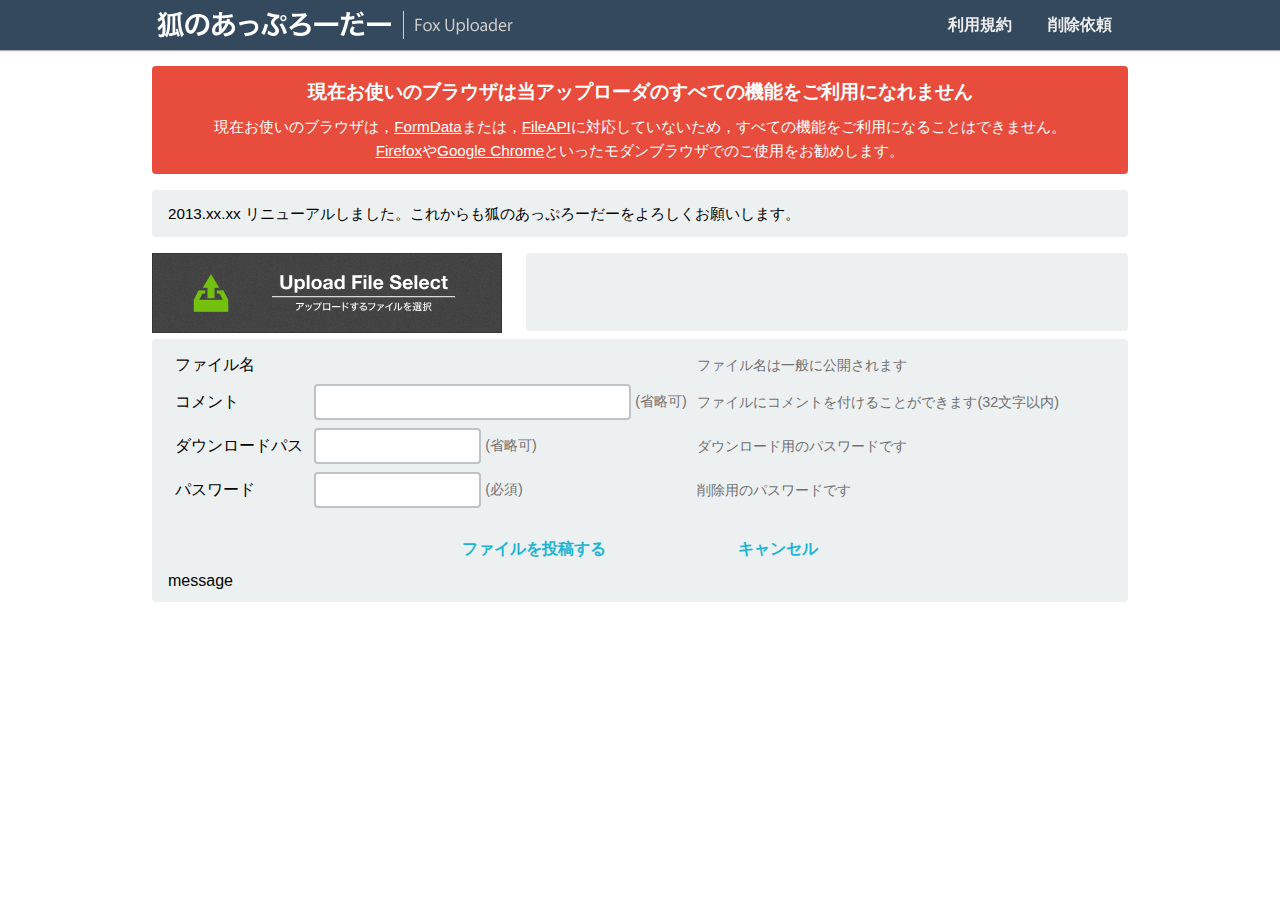
==== index2.html @ 390d732a "sassをつかおう！" ====
<!DOCTYPE html>
<html>
<head>

	<meta charset="UTF-8">

	<title>狐のあっぷろーだー</title>

	<script src="/js/jquery-1.9.1.core.min.js"></script>
	<script src="/js/jquery.cookie.min.js"></script>
	<script src="/js/upload.js"></script>

	<link rel="stylesheet" href="/css/default.css">

</head>
<body>

<header>
	<div class="frame">
		<h1><a href="http://fox.jeez.jp/"><img src="/img/logo.png" width="400" height="50" alt="狐のあっぷろーだー"></a></h1>
		<ul>
			<li><a href="#">利用規約</a></li>
			<li><a href="#">削除依頼</a></li>
		</ul>
	</div>
</header>

<div id="content" class="frame">

	<!-- レガシーブラウザへの警告 -->
	<div class="message failed" id="alert_legacy">
		<h6>現在お使いのブラウザは当アップローダのすべての機能をご利用になれません</h6>
		<p>現在お使いのブラウザは，<a href="https://developer.mozilla.org/ja/docs/DOM/XMLHttpRequest/FormData">FormData</a>または，<a href="https://developer.mozilla.org/ja/docs/DOM/File">FileAPI</a>に対応していないため，すべての機能をご利用になることはできません。</p>
		<p><a href="http://www.mozilla.jp/firefox/">Firefox</a>や<a href="http://www.google.co.jp/chrome/intl/ja/landing_ie.html">Google Chrome</a>といったモダンブラウザでのご使用をお勧めします。</p>
	</div>

	<div class="message info">
		<p>2013.xx.xx リニューアルしました。これからも狐のあっぷろーだーをよろしくお願いします。</p>
	</div>
	<form action="upload.cgi" method="POST" enctype="multipart/form-data" id="upload">
		<div id="file_select">
			<input type="file" name="file" id="file">
			<label for="file"><span id="file_button"><!-- 画像用 --></span></label>
			<div class="message info" id="uploader_info"></div>
		</div>

		<div class="message info" id="extra_input">
			<table>
				<tr>
					<td>ファイル名</td>
					<td><span id="filename"></span></td>
					<td class="explain">ファイル名は一般に公開されます</td>
				</tr>
				<tr>
					<td>コメント</td>
					<td class="explain"><input type="text" name="comment" id="comment"> (省略可)</td>
					<td class="explain">ファイルにコメントを付けることができます(32文字以内)</td>
				</tr>
				<tr>
					<td>ダウンロードパス</td>
					<td class="explain"><input type="text" name="dlpass" id="dlpass"> (<span id="dlpass_text">省略可</span>)</td>
					<td class="explain">ダウンロード用のパスワードです</td>
				</tr>
				<tr>
					<td>パスワード</td>
					<td class="explain"><input type="password" name="rmpass" id="rmpass"> (必須)</td>
					<td class="explain">削除用のパスワードです</td>
				</tr>
			</table>
			<div class="buttons">
				<a href="javascript:void(0);" class="button submit" id="submit">ファイルを投稿する</a> <a href="javascript:void(0);" class="button clear">キャンセル</a>
			</div>

			<!-- アップロード進行状況 -->
			<div id="loading">
			<div id="progress_box"><div id="progress_bar"></div><div id="progress_mes">message</div></div>
		</div>

		</div>
	</form>
</div>


</body>
</html>
---- css/default.css ----
@charset "UTF-8";
* {
  font-family: 'Arial','メイリオ','ＭＳ Ｐゴシック', 'ヒラギノ角ゴ Pro W3','Hiragino Kaku Gothic Pro', Sans-serif;
  line-height: 1.4em;
}

html {
  overflow-y: scroll;
}

body {
  margin: 0;
  padding: 50px 0 0 0;
  height: 100%;
  background: white;
}

a {
  color: #20b4d2;
  background: none;
  text-decoration: underline;
  outline: none;
}
a:link, a:visited {
  color: #20b4d2;
  background: none;
  text-decoration: underline;
  outline: none;
}
a:hover, a:active {
  color: #43c7e2;
  background: none;
  text-decoration: none;
  outline: none;
}

img {
  border: 0;
}

.frame {
  width: 976px;
  margin: auto;
  padding: 0;
}

header {
  overflow: hidden;
  *zoom: 1;
  display: block;
  position: fixed;
  top: 0;
  left: 0;
  z-index: 100;
  width: 100%;
  margin: 0;
  padding: 0;
  height: 50px;
  background: #34495e;
  box-shadow: 0px 1px 1px 0px #aaaaaa;
}
header h1 {
  float: left;
  margin: 0;
  padding: 0;
}
header h1 img {
  margin: 0;
  padding: 0;
  border: 0;
}
header ul {
  float: right;
  margin: 0;
  padding: 0;
  list-style: none;
}
header ul li {
  display: inline;
  margin: 0;
  padding: 0;
}
header ul li a {
  margin: 0;
  padding: 0 1em;
  display: inline-block;
  text-decoration: none;
  line-height: 50px;
  font-weight: bold;
  color: #eeeeee;
  background: none;
  text-decoration: none;
  outline: none;
}
header ul li a:link, header ul li a:visited {
  color: #eeeeee;
  background: none;
  text-decoration: none;
  outline: none;
}
header ul li a:hover, header ul li a:active {
  color: white;
  background: none;
  text-decoration: underline;
  outline: none;
}

.message {
  margin: 1em 0;
  padding: .6em 1em;
  border-radius: 4px;
}
.message h6 {
  margin: .2em 0 .5em 0;
  font-size: 1.2em;
}
.message p {
  margin: .2em 0;
  font-size: .95em;
}
.message.info {
  background: #ecf0f1;
}
.message.failed {
  background: #e74c3c;
  color: white;
  text-align: center;
}
.message.failed a {
  color: white;
  background: none;
  text-decoration: underline;
  outline: none;
}
.message.failed a:link, .message.failed a:visited {
  color: white;
  background: none;
  text-decoration: underline;
  outline: none;
}
.message.failed a:hover, .message.failed a:active {
  color: white;
  background: none;
  text-decoration: none;
  outline: none;
}

#file_select {
  overflow: hidden;
  *zoom: 1;
}
#file_select #file {
  width: 0;
  height: 0;
  position: absolute;
  top: -100px;
  left: -100px;
  filter: alpha(opacity=0);
  -moz-opacity: 0;
  opacity: 0;
}
#file_select label {
  overflow: hidden;
  padding: 0;
  float: left;
}
#file_select #file_button {
  display: inline-block;
  width: 350px;
  height: 80px;
  background-image: url("/img/upload_button.png");
  background-position: left top;
}
#file_select #file_button:hover {
  background-position: left bottom;
}

#uploader_info {
  float: right;
  margin: 0;
  width: 570px;
  height: 59px;
}

#extra_input {
  position: relative;
  margin: 0;
}
#extra_input table tr td {
  padding: .2em .3em;
}
#extra_input table tr td #filename {
  font-family: monospace;
}
#extra_input table tr td input {
  margin: 0;
  padding: .5em;
  border-radius: 4px;
  border: 2px solid #bdc3c7;
}
#extra_input table tr td input:focus {
  border: 2px solid #1abc9c;
}
#extra_input table tr td input#comment {
  width: 300px;
}
#extra_input table tr td input#dlpass {
  width: 150px;
}
#extra_input table tr td input#rmpass {
  width: 150px;
}
#extra_input table tr td.explain {
  color: #717171;
  font-size: .9em;
}

.buttons {
  margin-top: 1em;
  text-align: center;
}
.buttons a {
  display: inline-block;
  margin: 0 1em;
  padding: .6em 3em;
  border-radius: 4px;
  text-decoration: none;
}

.submit, .submit:hover, .submit:active, .submit:visited {
  background: #3498db;
  color: #ffffff;
  font-weight: bold;
}

.clear, .clear:hover, .clear:active, .clear:visited {
  background: #bdc3c7;
  color: #ffffff;
  font-weight: bold;
}
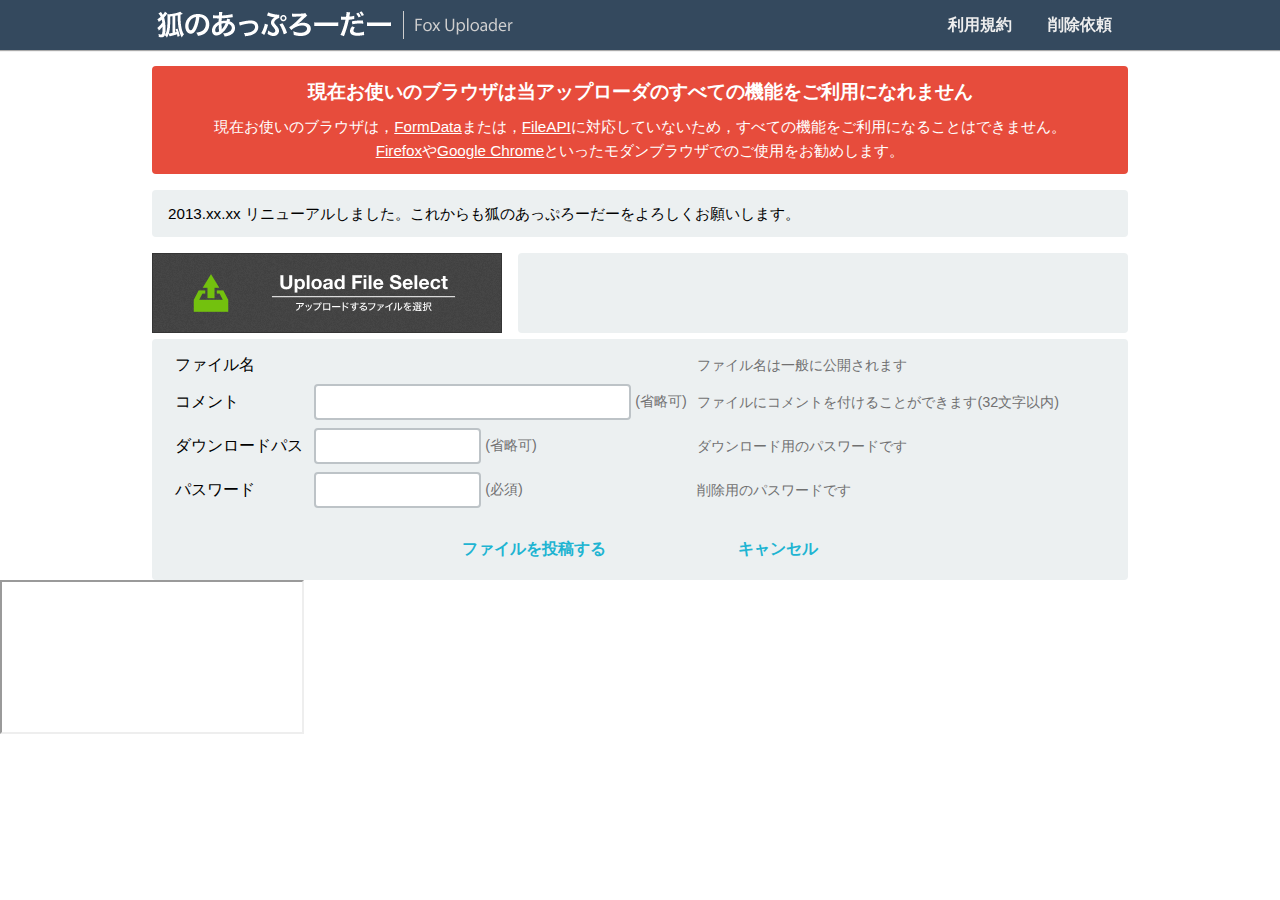
==== commit ab153c3a: "なにがいけないのか" ====
--- a/index2.html
+++ b/index2.html
@@ -1,85 +1,114 @@
-<!DOCTYPE html>
-<html>
-<head>
-
-	<meta charset="UTF-8">
-
-	<title>狐のあっぷろーだー</title>
-
-	<script src="/js/jquery-1.9.1.core.min.js"></script>
-	<script src="/js/jquery.cookie.min.js"></script>
-	<script src="/js/upload.js"></script>
-
-	<link rel="stylesheet" href="/css/default.css">
-
-</head>
-<body>
-
-<header>
-	<div class="frame">
-		<h1><a href="http://fox.jeez.jp/"><img src="/img/logo.png" width="400" height="50" alt="狐のあっぷろーだー"></a></h1>
-		<ul>
-			<li><a href="#">利用規約</a></li>
-			<li><a href="#">削除依頼</a></li>
-		</ul>
-	</div>
-</header>
-
-<div id="content" class="frame">
-
-	<!-- レガシーブラウザへの警告 -->
-	<div class="message failed" id="alert_legacy">
-		<h6>現在お使いのブラウザは当アップローダのすべての機能をご利用になれません</h6>
-		<p>現在お使いのブラウザは，<a href="https://developer.mozilla.org/ja/docs/DOM/XMLHttpRequest/FormData">FormData</a>または，<a href="https://developer.mozilla.org/ja/docs/DOM/File">FileAPI</a>に対応していないため，すべての機能をご利用になることはできません。</p>
-		<p><a href="http://www.mozilla.jp/firefox/">Firefox</a>や<a href="http://www.google.co.jp/chrome/intl/ja/landing_ie.html">Google Chrome</a>といったモダンブラウザでのご使用をお勧めします。</p>
-	</div>
-
-	<div class="message info">
-		<p>2013.xx.xx リニューアルしました。これからも狐のあっぷろーだーをよろしくお願いします。</p>
-	</div>
-	<form action="upload.cgi" method="POST" enctype="multipart/form-data" id="upload">
-		<div id="file_select">
-			<input type="file" name="file" id="file">
-			<label for="file"><span id="file_button"><!-- 画像用 --></span></label>
-			<div class="message info" id="uploader_info"></div>
-		</div>
-
-		<div class="message info" id="extra_input">
-			<table>
-				<tr>
-					<td>ファイル名</td>
-					<td><span id="filename"></span></td>
-					<td class="explain">ファイル名は一般に公開されます</td>
-				</tr>
-				<tr>
-					<td>コメント</td>
-					<td class="explain"><input type="text" name="comment" id="comment"> (省略可)</td>
-					<td class="explain">ファイルにコメントを付けることができます(32文字以内)</td>
-				</tr>
-				<tr>
-					<td>ダウンロードパス</td>
-					<td class="explain"><input type="text" name="dlpass" id="dlpass"> (<span id="dlpass_text">省略可</span>)</td>
-					<td class="explain">ダウンロード用のパスワードです</td>
-				</tr>
-				<tr>
-					<td>パスワード</td>
-					<td class="explain"><input type="password" name="rmpass" id="rmpass"> (必須)</td>
-					<td class="explain">削除用のパスワードです</td>
-				</tr>
-			</table>
-			<div class="buttons">
-				<a href="javascript:void(0);" class="button submit" id="submit">ファイルを投稿する</a> <a href="javascript:void(0);" class="button clear">キャンセル</a>
-			</div>
-
-			<!-- アップロード進行状況 -->
-			<div id="loading">
-			<div id="progress_box"><div id="progress_bar"></div><div id="progress_mes">message</div></div>
-		</div>
-
-		</div>
-	</form>
-</div>
-
-
-</body>
+<!DOCTYPE html>
+<html>
+<head>
+
+	<meta charset="UTF-8">
+
+	<title>狐のあっぷろーだー</title>
+
+	<link rel="stylesheet" href="/css/default.css">
+
+</head>
+<body>
+
+<header>
+	<div class="frame">
+		<h1><a href="http://fox.jeez.jp/"><img src="/img/logo.png" width="400" height="50" alt="狐のあっぷろーだー"></a></h1>
+		<ul>
+			<li><a href="#">利用規約</a></li>
+			<li><a href="#">削除依頼</a></li>
+		</ul>
+	</div>
+</header>
+
+<div id="content" class="frame">
+
+	<!-- レガシーブラウザへの警告 -->
+	<div class="message failed" id="alert_legacy">
+		<h6>現在お使いのブラウザは当アップローダのすべての機能をご利用になれません</h6>
+		<p>現在お使いのブラウザは，<a href="https://developer.mozilla.org/ja/docs/DOM/XMLHttpRequest/FormData">FormData</a>または，<a href="https://developer.mozilla.org/ja/docs/DOM/File">FileAPI</a>に対応していないため，すべての機能をご利用になることはできません。</p>
+		<p><a href="http://www.mozilla.jp/firefox/">Firefox</a>や<a href="http://www.google.co.jp/chrome/intl/ja/landing_ie.html">Google Chrome</a>といったモダンブラウザでのご使用をお勧めします。</p>
+	</div>
+
+	<div class="message info">
+		<p>2013.xx.xx リニューアルしました。これからも狐のあっぷろーだーをよろしくお願いします。</p>
+	</div>
+	<form action="upload.cgi" method="POST" enctype="multipart/form-data" id="upload">
+		<div id="file_select">
+			<input type="file" name="file" id="file">
+			<label for="file"><span id="file_button"><!-- 画像用 --></span></label>
+			<div class="message info" id="uploader_info"></div>
+		</div>
+
+		<div class="message info" id="extra_input">
+			<table>
+				<tr>
+					<td>ファイル名</td>
+					<td><span id="filename"></span></td>
+					<td class="explain">ファイル名は一般に公開されます</td>
+				</tr>
+				<tr>
+					<td>コメント</td>
+					<td class="explain"><input type="text" name="comment" id="comment"> (省略可)</td>
+					<td class="explain">ファイルにコメントを付けることができます(32文字以内)</td>
+				</tr>
+				<tr>
+					<td>ダウンロードパス</td>
+					<td class="explain"><input type="text" name="dlpass" id="dlpass"> (<span id="dlpass_text">省略可</span>)</td>
+					<td class="explain">ダウンロード用のパスワードです</td>
+				</tr>
+				<tr>
+					<td>パスワード</td>
+					<td class="explain"><input type="password" name="rmpass" id="rmpass"> (必須)</td>
+					<td class="explain">削除用のパスワードです</td>
+				</tr>
+			</table>
+			<div class="buttons">
+				<a href="javascript:void(0);" class="button submit" id="submit">ファイルを投稿する</a> <a href="javascript:void(0);" class="button clear">キャンセル</a>
+			</div>
+
+			<!-- アップロード進行状況 -->
+			<div id="loading">
+				<div id="progress_box">
+					<div id="progress_bar"></div>
+					<div id="progress_mes">message</div>
+				</div>
+			</div>
+
+		</div>
+	</form>
+</div>
+
+<!-- 利用規約 -->
+<div id="rule" class="blackout">
+	<div class="message info" id="rule_box">
+		<h6>利用規約</h6>
+		<p>アップローダーの利用を継続するには，以下の利用規約に同意してください。</p>
+		<div id="rule_ajax"><!-- ここにajaxで利用規約が挿入されます --></div>
+		<label for="agree" id="agree_label"><input type="checkbox" id="agree">私はこの利用規約に同意します</label>
+		<div class="buttons">
+			<a href="javascript:void(0);" class="button submit" id="rule_submit">ファイルを投稿する</a> <a href="javascript:void(0);" class="button clear">キャンセル</a>
+		</div>
+	</div>
+</div>
+
+<!-- エラーメッセージ -->
+<div id="errmes" class="blackout">
+	<div class="message info" id="errmes_box">
+		<h6 id="err_title">エラー</h6>
+		<div id="err_text"></div>
+		<div class="buttons">
+			<a href="javascript:void(0);" class="button submit" id="err_mes_ok">OK</a>
+		</div>
+	</div>
+</div>
+
+<script src="/js/jquery-1.9.1.core.min.js"></script>
+<script src="/js/jquery.cookie.min.js"></script>
+<script src="/js/upload.js"></script>
+
+<!-- 画面移換なしでアップロードするためのiframe -->
+<iframe name="iframe_upload" id="iframe_upload"></iframe>
+
+</body>
 </html>--- a/css/default.css
+++ b/css/default.css
@@ -178,8 +178,9 @@
 #uploader_info {
   float: right;
   margin: 0;
+  padding: 10px 20px;
   width: 570px;
-  height: 59px;
+  height: 60px;
 }
 
 #extra_input {
@@ -238,3 +239,106 @@
   color: #ffffff;
   font-weight: bold;
 }
+
+#loading {
+  display: none;
+  position: absolute;
+  top: 0;
+  left: 0;
+  width: 100%;
+  height: 100%;
+  text-align: center;
+  border-radius: 4px;
+  background: rgba(0, 0, 0, 0.7);
+}
+#loading #progress_box {
+  position: absolute;
+  width: 600px;
+  height: 40px;
+  top: 50%;
+  left: 50%;
+  margin: -20px 0 0 -300px;
+  border-radius: 4px;
+  background: #bdc3c7;
+}
+#loading #progress_bar {
+  width: 0;
+  height: 100%;
+  border-radius: 4px;
+  background: #2ecc71;
+}
+#loading #progress_mes {
+  position: absolute;
+  width: 600px;
+  height: 40px;
+  top: 50%;
+  left: 50%;
+  margin: -20px 0 0 -300px;
+  font-weight: bold;
+  color: #FFF;
+  line-height: 40px;
+  text-shadow: 0 -1px 1px #AAA;
+}
+
+#rule_box {
+  display: block;
+  position: absolute;
+  top: 50%;
+  left: 50%;
+  z-index: 102;
+  width: 650px;
+  height: 400px;
+  margin: -200px 0 0 -325px;
+  background: #e3e3e3;
+  text-align: center;
+}
+#rule_box #rule_ajax {
+  height: 220px;
+  padding: 10px;
+  overflow-x: hidden;
+  overflow-y: scroll;
+  border: 1px solid #CCC;
+  background: #FFF;
+  text-align: left;
+}
+#rule_box #rule_ajax h2 {
+  margin-top: 0;
+  margin-bottom: .2em;
+  font-size: 1.25em;
+}
+#rule_box #rule_ajax p {
+  margin: .3em auto;
+  text-indent: .8em;
+}
+#rule_box #rule_ajax ol {
+  margin: 0;
+  padding-left: 4em;
+}
+#rule_box #agree_label {
+  display: block;
+  margin: .6em;
+}
+
+#errmes_box {
+  display: block;
+  position: absolute;
+  top: 50%;
+  left: 50%;
+  z-index: 102;
+  width: 650px;
+  height: 150px;
+  margin: -75px 0 0 -325px;
+  background: #e3e3e3;
+  text-align: center;
+}
+
+.blackout {
+  display: none;
+  position: fixed;
+  top: 0;
+  left: 0;
+  z-index: 101;
+  width: 100%;
+  height: 100%;
+  background: rgba(0, 0, 0, 0.6);
+}
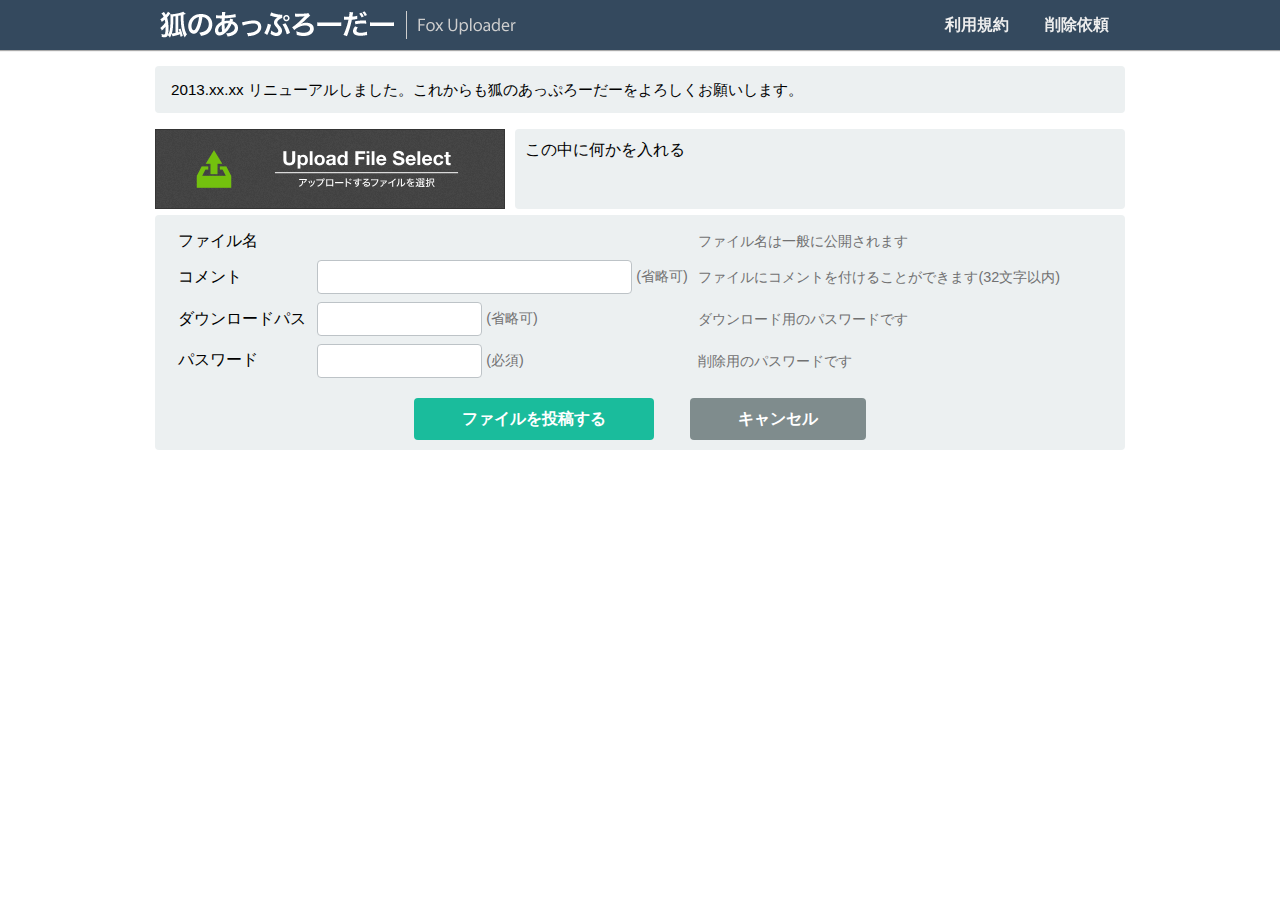
==== commit a2b8cb21: "scssに書き換え buttonsまで その他いらないファイルを削除" ====
--- a/index2.html
+++ b/index2.html
@@ -24,7 +24,7 @@
 <div id="content" class="frame">
 
 	<!-- レガシーブラウザへの警告 -->
-	<div class="message failed" id="alert_legacy">
+	<div class="message warning" id="alert_legacy">
 		<h6>現在お使いのブラウザは当アップローダのすべての機能をご利用になれません</h6>
 		<p>現在お使いのブラウザは，<a href="https://developer.mozilla.org/ja/docs/DOM/XMLHttpRequest/FormData">FormData</a>または，<a href="https://developer.mozilla.org/ja/docs/DOM/File">FileAPI</a>に対応していないため，すべての機能をご利用になることはできません。</p>
 		<p><a href="http://www.mozilla.jp/firefox/">Firefox</a>や<a href="http://www.google.co.jp/chrome/intl/ja/landing_ie.html">Google Chrome</a>といったモダンブラウザでのご使用をお勧めします。</p>
@@ -33,11 +33,12 @@
 	<div class="message info">
 		<p>2013.xx.xx リニューアルしました。これからも狐のあっぷろーだーをよろしくお願いします。</p>
 	</div>
+
 	<form action="upload.cgi" method="POST" enctype="multipart/form-data" id="upload">
 		<div id="file_select">
 			<input type="file" name="file" id="file">
 			<label for="file"><span id="file_button"><!-- 画像用 --></span></label>
-			<div class="message info" id="uploader_info"></div>
+			<div class="message info" id="uploader_info">この中に何かを入れる</div>
 		</div>
 
 		<div class="message info" id="extra_input">
--- a/css/default.css
+++ b/css/default.css
@@ -1,4 +1,12 @@
 @charset "UTF-8";
+#alert_legacy {
+  display: none;
+}
+
+#iframe_upload {
+  display: none;
+}
+
 * {
   font-family: 'Arial','メイリオ','ＭＳ Ｐゴシック', 'ヒラギノ角ゴ Pro W3','Hiragino Kaku Gothic Pro', Sans-serif;
   line-height: 1.4em;
@@ -39,7 +47,7 @@
 }
 
 .frame {
-  width: 976px;
+  width: 970px;
   margin: auto;
   padding: 0;
 }
@@ -121,35 +129,35 @@
 .message.info {
   background: #ecf0f1;
 }
-.message.failed {
+.message.warning {
   background: #e74c3c;
   color: white;
   text-align: center;
 }
-.message.failed a {
-  color: white;
-  background: none;
-  text-decoration: underline;
-  outline: none;
-}
-.message.failed a:link, .message.failed a:visited {
-  color: white;
-  background: none;
-  text-decoration: underline;
-  outline: none;
-}
-.message.failed a:hover, .message.failed a:active {
-  color: white;
-  background: none;
-  text-decoration: none;
-  outline: none;
-}
-
-#file_select {
+.message.warning a {
+  color: white;
+  background: none;
+  text-decoration: underline;
+  outline: none;
+}
+.message.warning a:link, .message.warning a:visited {
+  color: white;
+  background: none;
+  text-decoration: underline;
+  outline: none;
+}
+.message.warning a:hover, .message.warning a:active {
+  color: white;
+  background: none;
+  text-decoration: none;
+  outline: none;
+}
+
+#upload #file_select {
   overflow: hidden;
   *zoom: 1;
 }
-#file_select #file {
+#upload #file_select #file {
   width: 0;
   height: 0;
   position: absolute;
@@ -159,59 +167,58 @@
   -moz-opacity: 0;
   opacity: 0;
 }
-#file_select label {
+#upload #file_select label {
   overflow: hidden;
   padding: 0;
   float: left;
 }
-#file_select #file_button {
+#upload #file_select #file_button {
   display: inline-block;
   width: 350px;
   height: 80px;
   background-image: url("/img/upload_button.png");
   background-position: left top;
 }
-#file_select #file_button:hover {
+#upload #file_select #file_button:hover {
   background-position: left bottom;
 }
-
-#uploader_info {
+#upload #file_select #uploader_info {
   float: right;
   margin: 0;
-  padding: 10px 20px;
-  width: 570px;
+  padding: 10px;
+  width: 590px;
   height: 60px;
 }
-
-#extra_input {
+#upload #extra_input {
   position: relative;
   margin: 0;
 }
-#extra_input table tr td {
+#upload #extra_input table tr td {
   padding: .2em .3em;
 }
-#extra_input table tr td #filename {
+#upload #extra_input table tr td #filename {
   font-family: monospace;
 }
-#extra_input table tr td input {
+#upload #extra_input table tr td input {
   margin: 0;
   padding: .5em;
   border-radius: 4px;
-  border: 2px solid #bdc3c7;
-}
-#extra_input table tr td input:focus {
-  border: 2px solid #1abc9c;
-}
-#extra_input table tr td input#comment {
+  border: 1px solid #bdc3c7;
+}
+#upload #extra_input table tr td input:focus {
+  border-color: #09c4d9;
+  box-shadow: 0 0 2px #09c4d9;
+}
+#upload #extra_input table tr td input#comment {
   width: 300px;
 }
-#extra_input table tr td input#dlpass {
+#upload #extra_input table tr td input#dlpass {
   width: 150px;
 }
-#extra_input table tr td input#rmpass {
+#upload #extra_input table tr td input#rmpass {
   width: 150px;
 }
-#extra_input table tr td.explain {
+#upload #extra_input table tr td.explain {
   color: #717171;
   font-size: .9em;
 }
@@ -227,15 +234,13 @@
   border-radius: 4px;
   text-decoration: none;
 }
-
-.submit, .submit:hover, .submit:active, .submit:visited {
-  background: #3498db;
+.buttons a.submit, .buttons a.submit:hover, .buttons a.submit:active, .buttons a.submit:visited {
+  background: #1abc9c;
   color: #ffffff;
   font-weight: bold;
 }
-
-.clear, .clear:hover, .clear:active, .clear:visited {
-  background: #bdc3c7;
+.buttons a.clear, .buttons a.clear:hover, .buttons a.clear:active, .buttons a.clear:visited {
+  background: #7f8c8d;
   color: #ffffff;
   font-weight: bold;
 }
@@ -328,7 +333,7 @@
   width: 650px;
   height: 150px;
   margin: -75px 0 0 -325px;
-  background: #e3e3e3;
+  background: #ecf0f1;
   text-align: center;
 }
 
